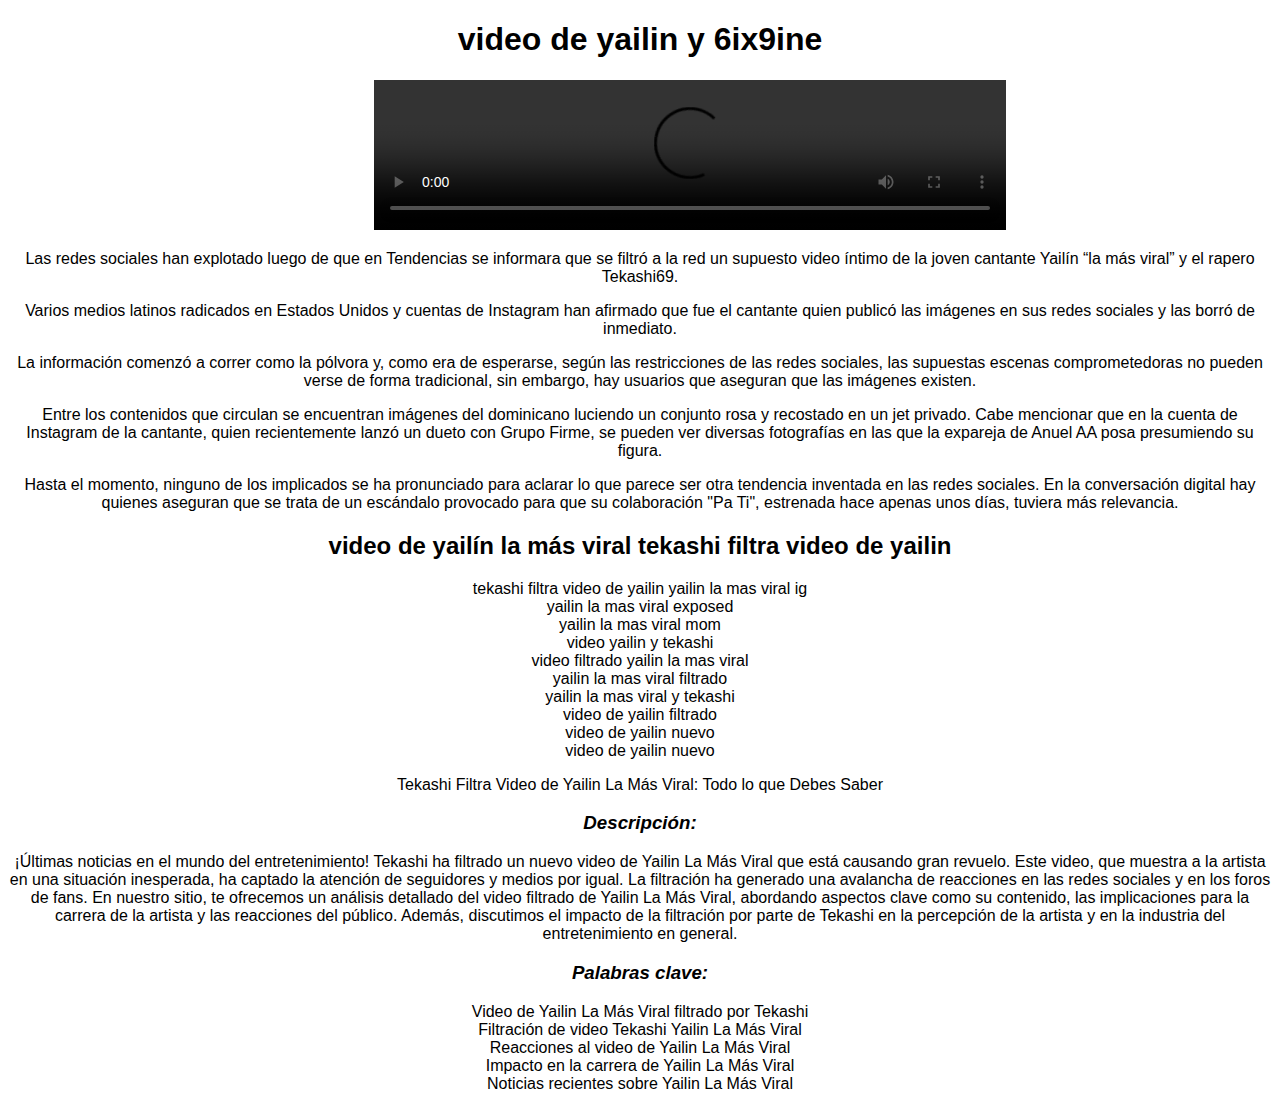
==== video de yailin y 6ix9ine.html @ 1a2ce6d9 "Add files via upload" ====
<!DOCTYPE html>
<html>

<head>
  <meta charset="utf-8">
  <meta name="viewport" content="width=device-width">
  <title>video de yailin y 6ix9ine</title>
  <link href="style.css" rel="stylesheet" type="text/css" />
</head>

<body>
  <h1>video de yailin y 6ix9ine</h1>

  <video controls>
    <source src="video de yailin.mov" type="video/webm" />
  </video>

 <p>Las redes sociales han explotado luego de que en Tendencias se informara que se filtró a la red un supuesto video íntimo de la joven cantante Yailín “la más viral” y el rapero Tekashi69.</p>


<p>Varios medios latinos radicados en Estados Unidos y cuentas de Instagram han afirmado que fue el cantante quien publicó las imágenes en sus redes sociales y las borró de inmediato.</p>


  <p>La información comenzó a correr como la pólvora y, como era de esperarse, según las restricciones de las redes sociales, las supuestas escenas comprometedoras no pueden verse de forma tradicional, sin embargo, hay usuarios que aseguran que las imágenes existen.</p>


  <p>Entre los contenidos que circulan se encuentran imágenes del dominicano luciendo un conjunto rosa y recostado en un jet privado. Cabe mencionar que en la cuenta de Instagram de la cantante, quien recientemente lanzó un dueto con Grupo Firme, se pueden ver diversas fotografías en las que la expareja de Anuel AA posa presumiendo su figura.</p>


  <p>Hasta el momento, ninguno de los implicados se ha pronunciado para aclarar lo que parece ser otra tendencia inventada en las redes sociales. En la conversación digital hay quienes aseguran que se trata de un escándalo provocado para que su colaboración "Pa Ti", estrenada hace apenas unos días, tuviera más relevancia.<p/>

  <h2>video de yailín la más viral tekashi filtra video de yailin</h2>


  <p>tekashi filtra video de yailin


  yailin la mas viral ig<br>


  yailin la mas viral exposed<br>


  yailin la mas viral mom<br>


  video yailin y tekashi<br>


  video filtrado yailin la mas viral<br>


  yailin la mas viral filtrado<br>


  yailin la mas viral y tekashi<br>


  video de yailin filtrado<br>


  video de yailin nuevo<br>


  video de yailin nuevo</p>


  Tekashi Filtra Video de Yailin La Más Viral: Todo lo que Debes Saber


  <h3><em>Descripción:</em></h3>


  ¡Últimas noticias en el mundo del entretenimiento! Tekashi ha filtrado un nuevo video de Yailin La Más Viral que está causando gran revuelo. Este video, que muestra a la artista en una situación inesperada, ha captado la atención de seguidores y medios por igual. La filtración ha generado una avalancha de reacciones en las redes sociales y en los foros de fans.


  En nuestro sitio, te ofrecemos un análisis detallado del video filtrado de Yailin La Más Viral, abordando aspectos clave como su contenido, las implicaciones para la carrera de la artista y las reacciones del público. Además, discutimos el impacto de la filtración por parte de Tekashi en la percepción de la artista y en la industria del entretenimiento en general.


   <h3><em>Palabras clave:</em></h3>


 <p> Video de Yailin La Más Viral filtrado por Tekashi<br>


  Filtración de video Tekashi Yailin La Más Viral<br>


  Reacciones al video de Yailin La Más Viral<br>


  Impacto en la carrera de Yailin La Más Viral<br>


  Noticias recientes sobre Yailin La Más Viral<br><p/>



  <script src="script.js"></script>
</body>

</html>
---- style.css ----
html {
  height: 100%;
  width: 100%;
  text-align:center;
  font-family: Arial, Helvetica, sans-serif;
}
video{
  width: 50%;
  height: 50%;
  padding-left: 100px;
  
}
img{
  width: 50%;
  height: 50%;
  padding-left: 100px;
}

.parrafo{
  font-size: 15px;
  font-family: Arial, Helvetica, sans-serif;
  color: #e32400;

}
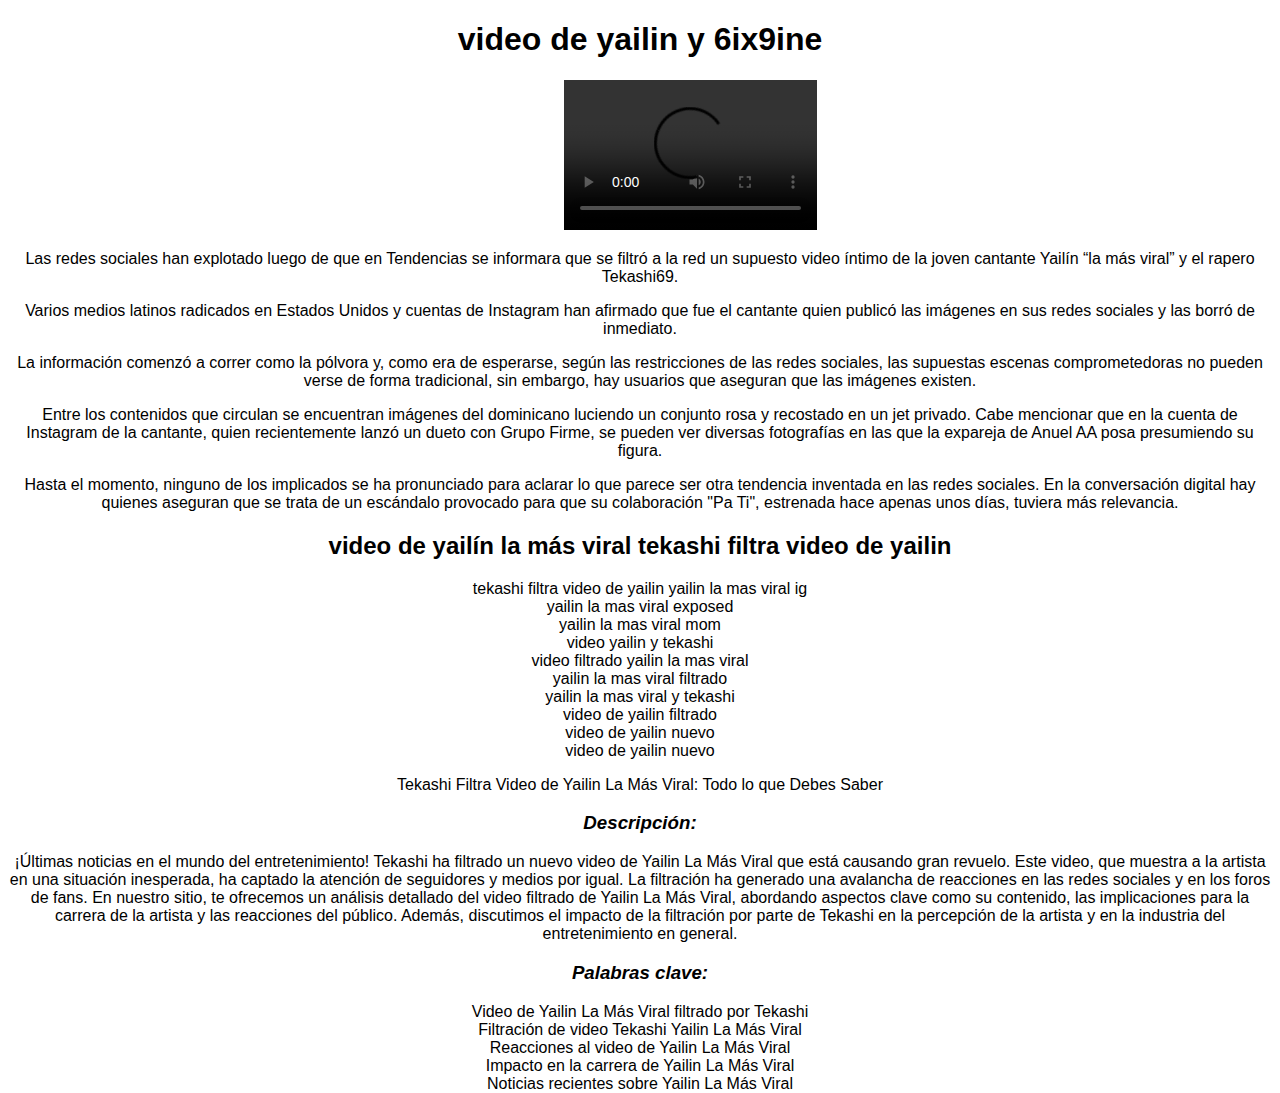
==== commit 69871bfc: "Update video de yailin y 6ix9ine.html" ====
--- a/video de yailin y 6ix9ine.html
+++ b/video de yailin y 6ix9ine.html
@@ -12,7 +12,7 @@
   <h1>video de yailin y 6ix9ine</h1>
 
   <video controls>
-    <source src="video de yailin.mov" type="video/webm" />
+    <source src="video de yailin.mov" type="video/mov" />
   </video>
 
  <p>Las redes sociales han explotado luego de que en Tendencias se informara que se filtró a la red un supuesto video íntimo de la joven cantante Yailín “la más viral” y el rapero Tekashi69.</p>
@@ -99,4 +99,4 @@
   <script src="script.js"></script>
 </body>
 
-</html>+</html>
--- a/style.css
+++ b/style.css
@@ -5,8 +5,8 @@
   font-family: Arial, Helvetica, sans-serif;
 }
 video{
-  width: 50%;
-  height: 50%;
+  width: 20%;
+  height: 20%;
   padding-left: 100px;
   
 }
@@ -21,4 +21,4 @@
   font-family: Arial, Helvetica, sans-serif;
   color: #e32400;
 
-}+}
